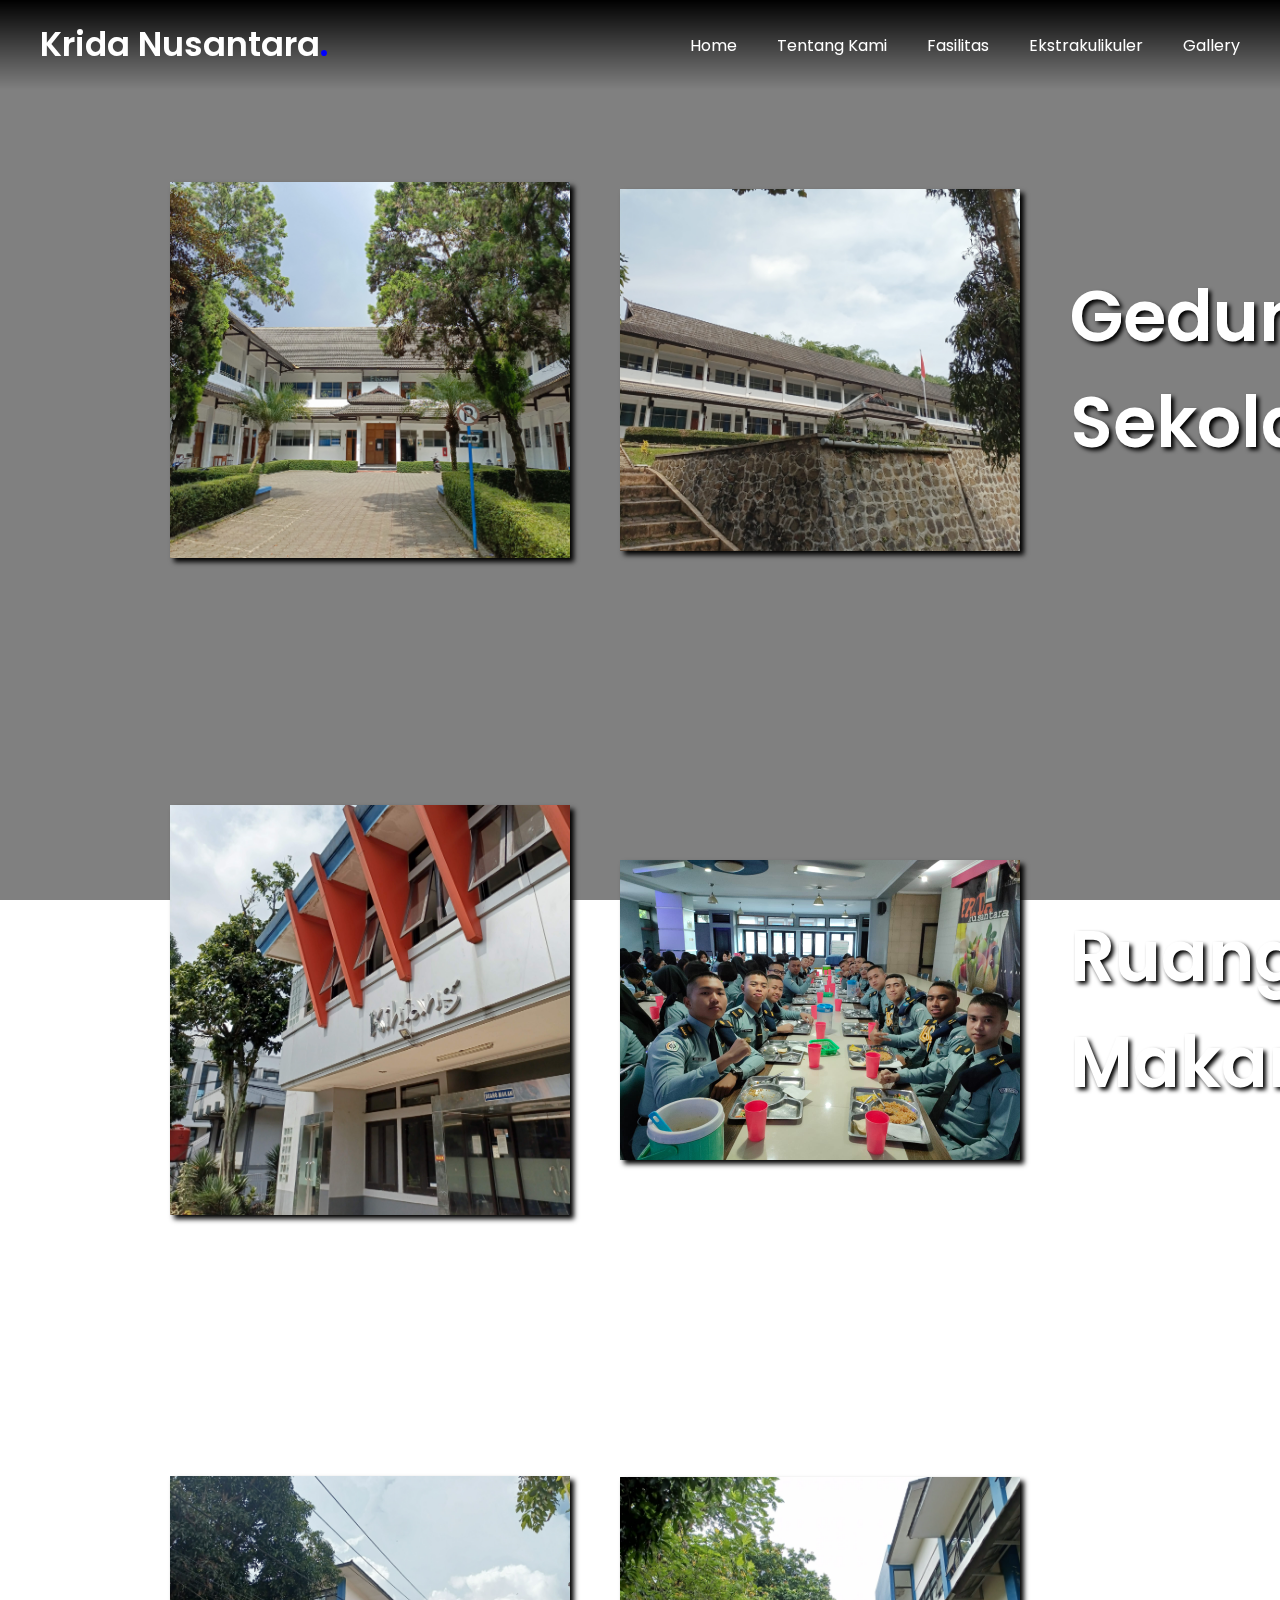
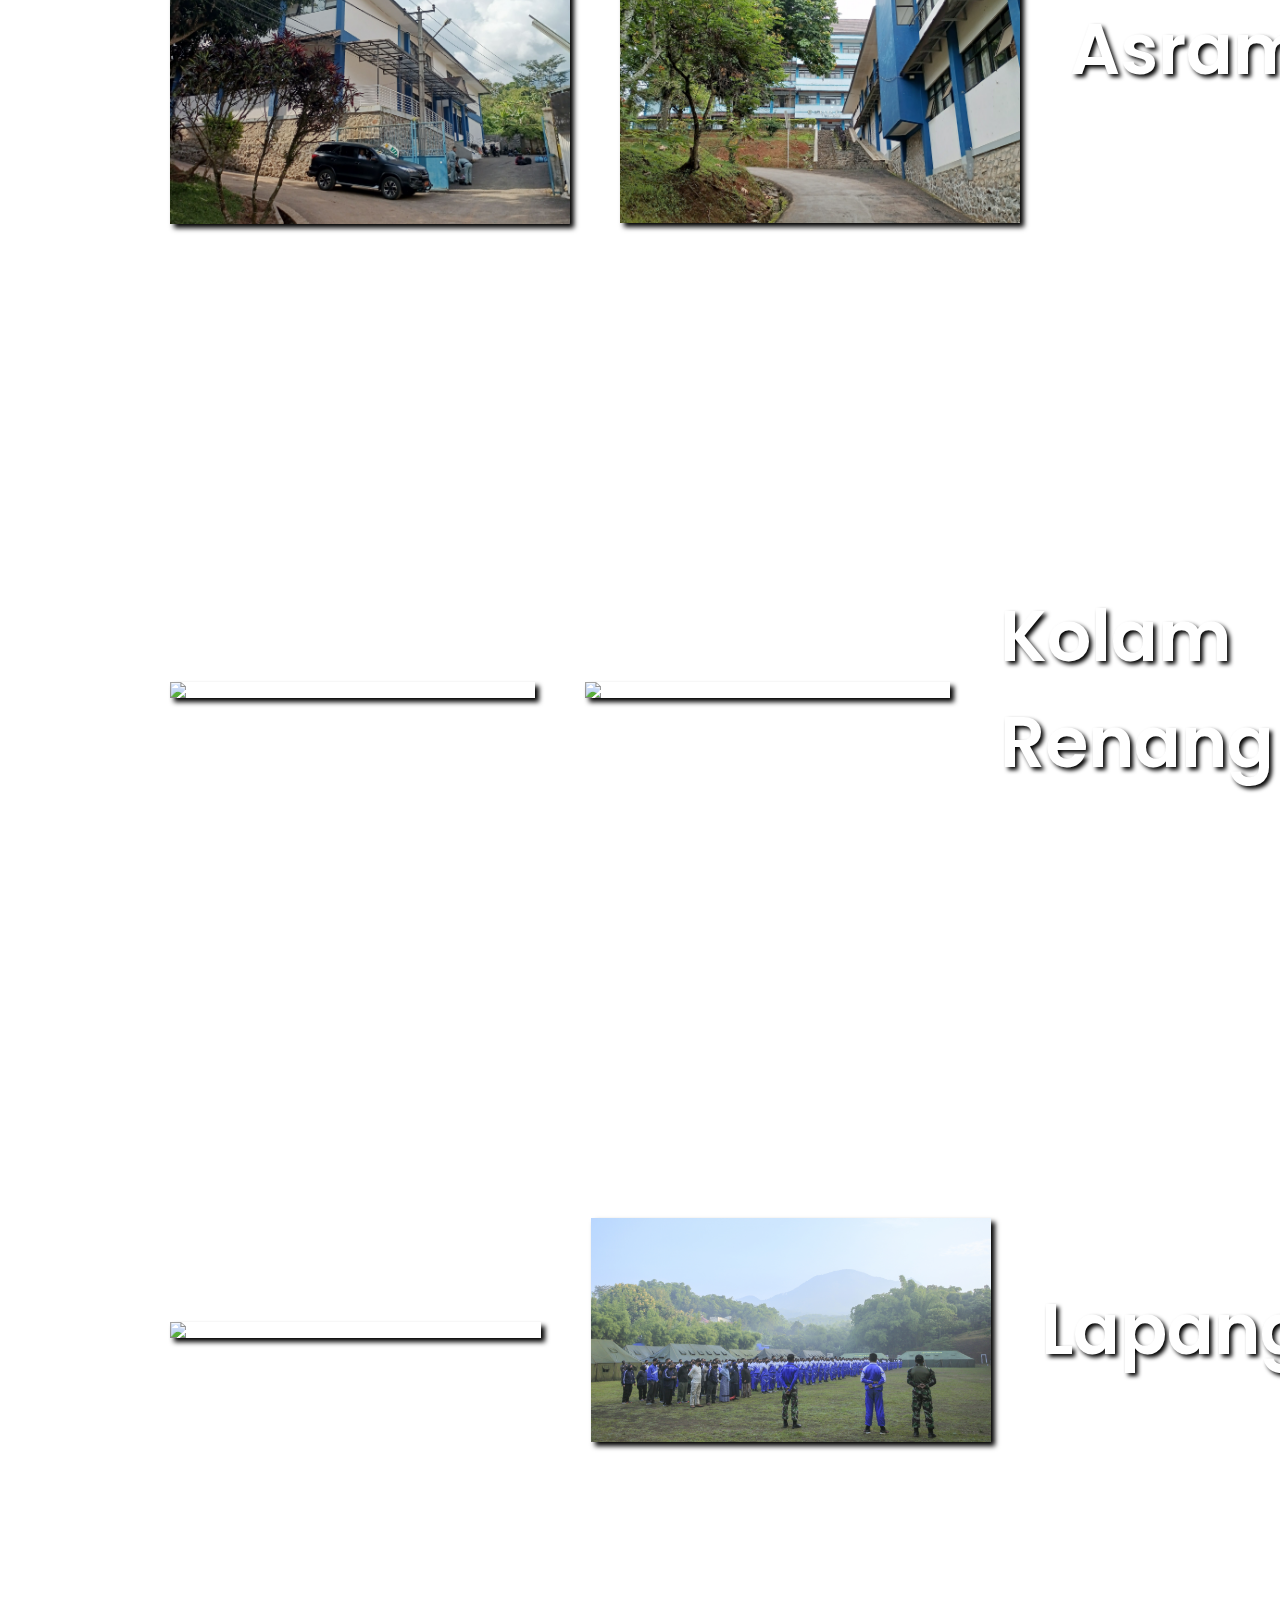
==== fasilitas.html @ fde3f99a "Add files via upload" ====
<!DOCTYPE html>
<html lang="en">
  <head>
    <meta charset="UTF-8" />
    <meta name="viewport" content="width=device-width, initial-scale=1.0" />
    <title>Krida Nusantara</title>
    <link rel="stylesheet" href="stylefasilitas.css" />
	<link rel="stylesheet" href="https://fonts.googleapis.com/css2?family=Material+Symbols+Outlined:opsz,wght,FILL,GRAD@24,400,0,0">
  </head>
  <body>
	<header>
		<nav class="navbar">
			<a href="index.html" class="logo">Krida Nusantara<span>.</span></a>
			<ul class="menu-links">
				<li><a href="index.html">Home</a></li>
				<li><a href="tentangkami.html">Tentang Kami</a></li>
				<li><a href="#">Fasilitas</a></li>
				<li><a href="ekskul.html">Ekstrakulikuler</a></li>
				<li><a href="gallery.html">Gallery</a></li>
			</ul>
		</nav>
	</header>
    <div class="container">
        <div class="slides">
            <img src="eboni.jpg">
            <img src="gedungsekolah1.jpg">
            <h2>Gedung Sekolah</h2>
        </div>   
        <div class="slides">
            <img src="ruangmakan3.jpg">
            <img src="ruangmakan1.jpg">
            <h2>Ruang Makan<h2>
        </div>
        <div class="slides">
            <img src="asrama3.jpg">
            <img src="asrama5.jpg">
            <h2>Asrama<h2>
        </div>
        <div class="slides">
            <img src="kolamrenang1.jpg">
            <img src="kolamrenang2.jpg">
            <h2>Kolam Renang<h2>
        </div>
        <div class="slides">
            <img src="Lapangan1.jpg">
            <img src="fotokrida3.jpg">
            <h2>Lapangan<h2>
        </div>
    </div>
---- stylefasilitas.css ----
@import url('https://fonts.googleapis.com/css2?family=Poppins:wght@300;400;500;600;700&display=swap');

* {
    margin: 0;
    padding: 0;
    box-sizing: border-box;
    font-family: 'Poppins', sans-serif;
}

body {
    height: 100vh;
    margin: 0;
    overflow: scroll; 
    overflow-x: hidden;
    background: url("fotokrida24.JPG") center/cover fixed; 
}  

body::before {
    content: "";
    position: fixed;
    top: 0;
    left: 0;
    width: 100%;
    height: 100%;
    backdrop-filter: brightness(50%);
    z-index: -1;
}

header {
    position: fixed;
    top: 0;
    left: 0;
    width: 100%;
    padding: 20px;
    background-image: linear-gradient(to bottom, rgba(0, 0, 0, 1), rgba(0, 0, 0, 0));
  }
  
  header .navbar {
    display: flex;
    align-items: center;
    max-width: 1200px;
    margin: 0 auto;
    justify-content: space-between;
  }
  
  .navbar .logo {
    color: #fff;
    font-size: 2.1rem;
    font-weight: 600;  
  }
  
  .navbar .logo span {
    color: blue;
  }
  
  .navbar .menu-links {
    display: flex;
    gap: 40px;
    list-style: none;
  } 
  
  .navbar a {
    color: #fff;
    text-decoration: none;
    transition: 0.4s ease;
  }
  
  .navbar a:hover {
    color: aquamarine;
  }

.container {
    width: 100%;
    height: 100vh;
    margin-top: 50px;
    margin-bottom: 100px;
}

.slides {
    width: 100%;
    height: 60vh;
    display: flex;
    align-items: center;
    justify-content: left;
    margin-left: 170px;
    margin-top: 100px;
    gap: 50px;
    color: #fff;
    text-shadow: 3px 3px 4px rgba(0, 0, 0, 1);
    margin-bottom: 100px;
}

.slides img {
    width: 400px;
    box-shadow: 4px 4px 5px rgba(0, 0, 0, 1);
}

.slides h2 {
    font-size: 70px;
    font-weight: 600;
    max-width: 400px;
}
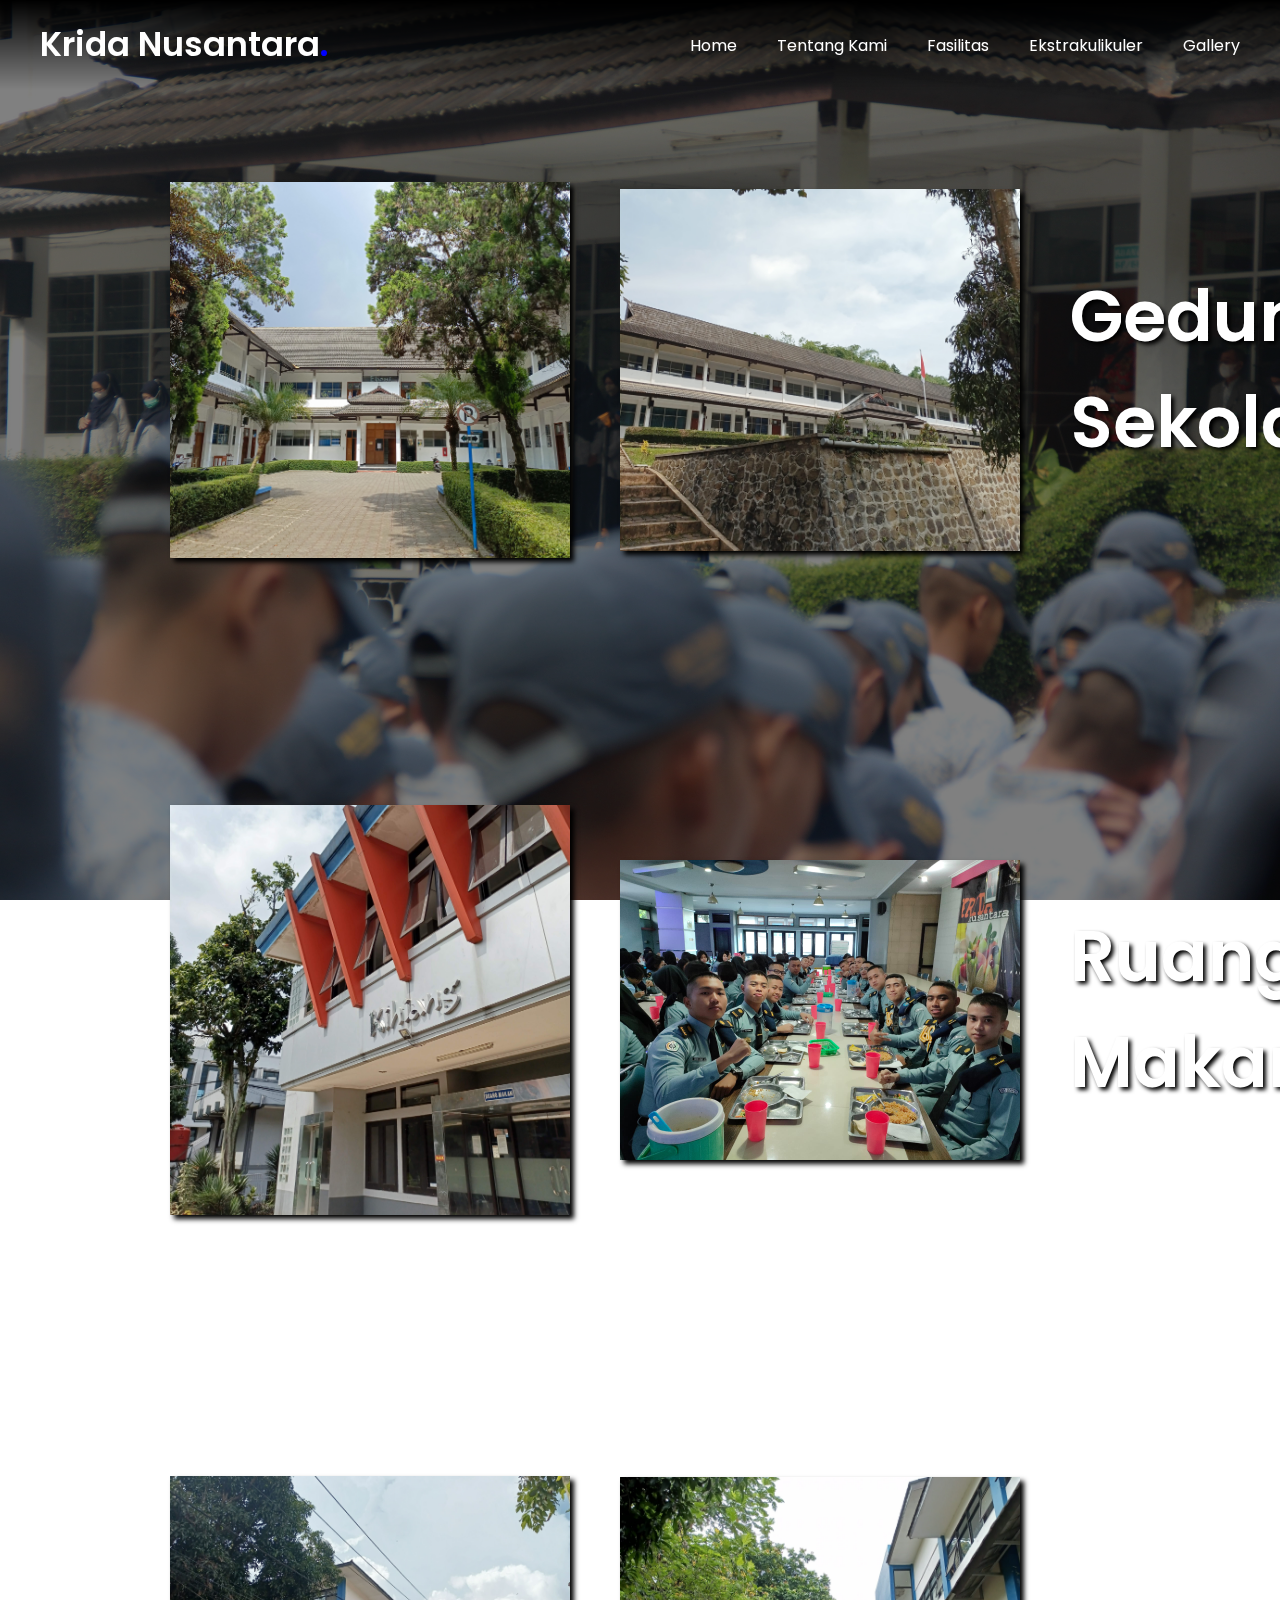
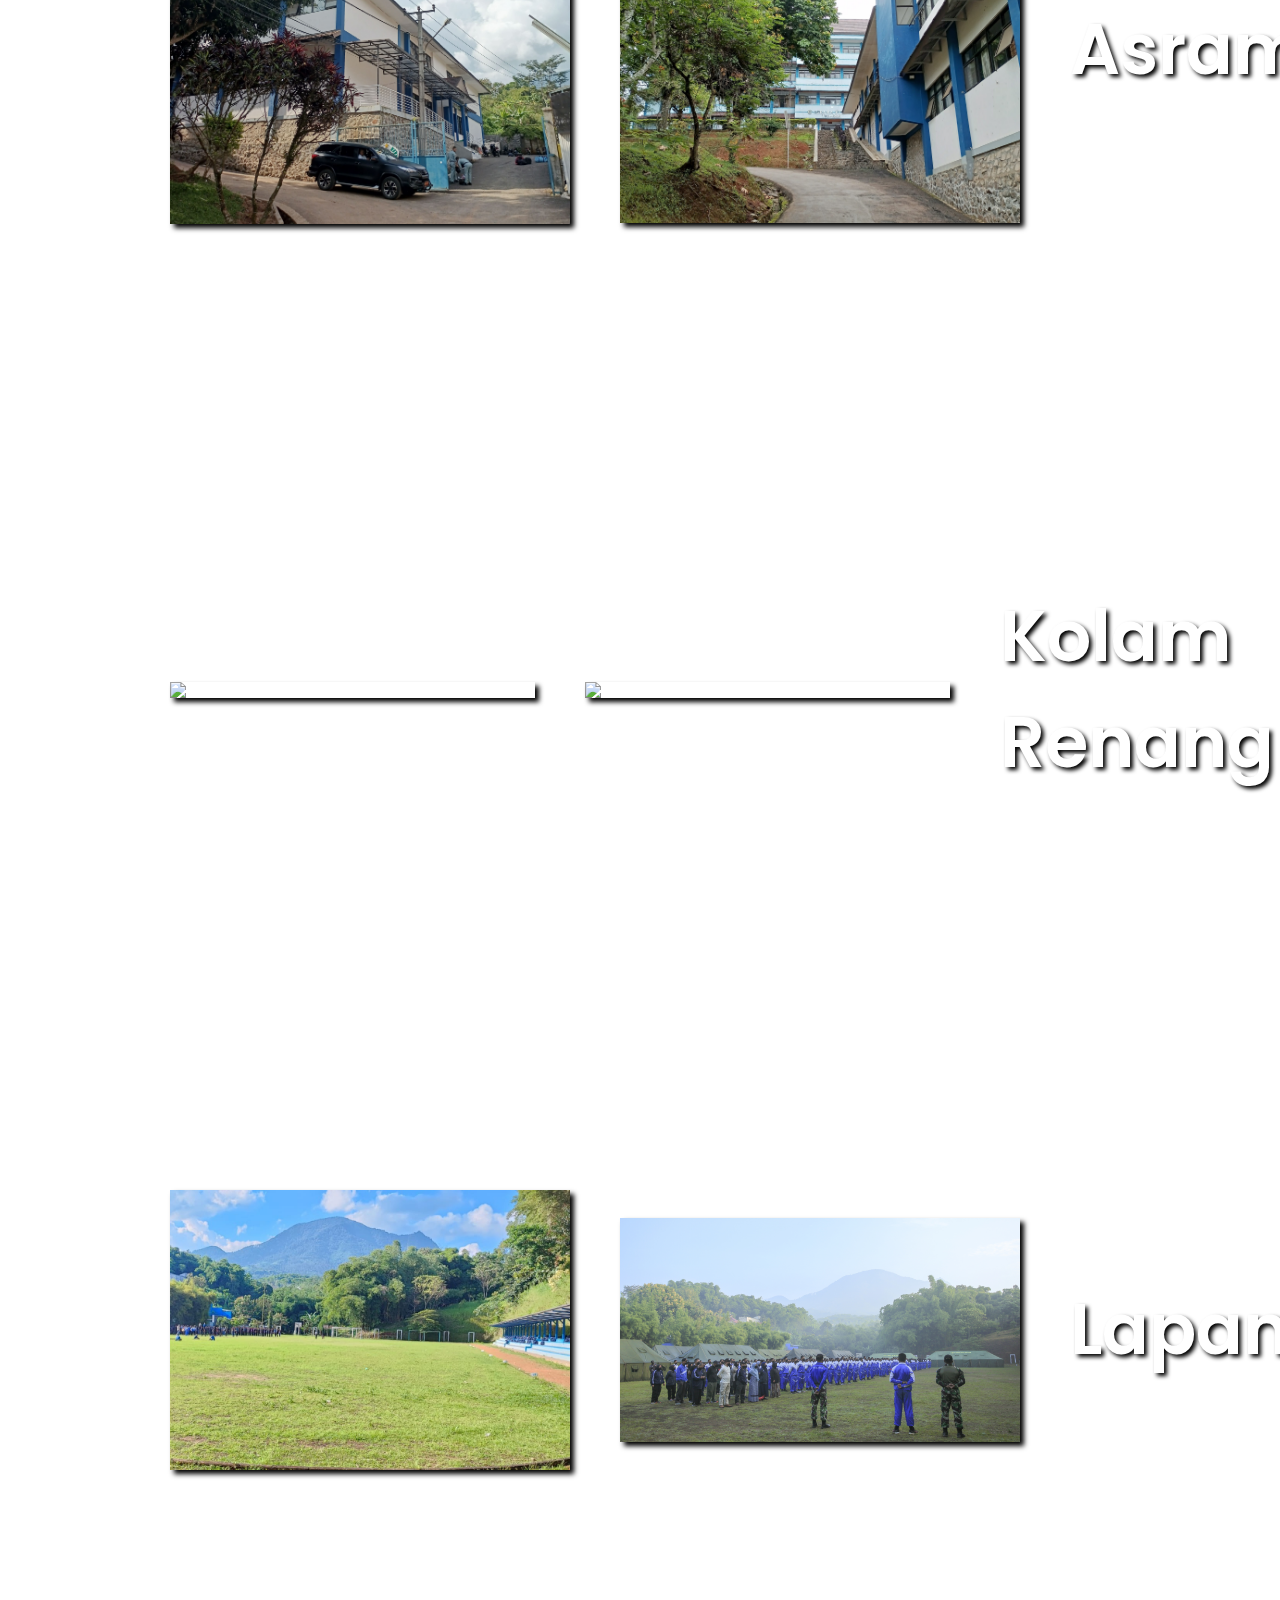
==== commit 0659a67e: "Update fasilitas.html" ====
--- a/fasilitas.html
+++ b/fasilitas.html
@@ -42,8 +42,8 @@
             <h2>Kolam Renang<h2>
         </div>
         <div class="slides">
-            <img src="Lapangan1.jpg">
+            <img src="lapangan1.jpg">
             <img src="fotokrida3.jpg">
             <h2>Lapangan<h2>
         </div>
-    </div>   +    </div>   
--- a/stylefasilitas.css
+++ b/stylefasilitas.css
@@ -12,7 +12,7 @@
     margin: 0;
     overflow: scroll; 
     overflow-x: hidden;
-    background: url("fotokrida24.JPG") center/cover fixed; 
+    background: url("fotokrida24.jpg") center/cover fixed; 
 }  
 
 body::before {
@@ -99,4 +99,4 @@
     font-size: 70px;
     font-weight: 600;
     max-width: 400px;
-}+}
